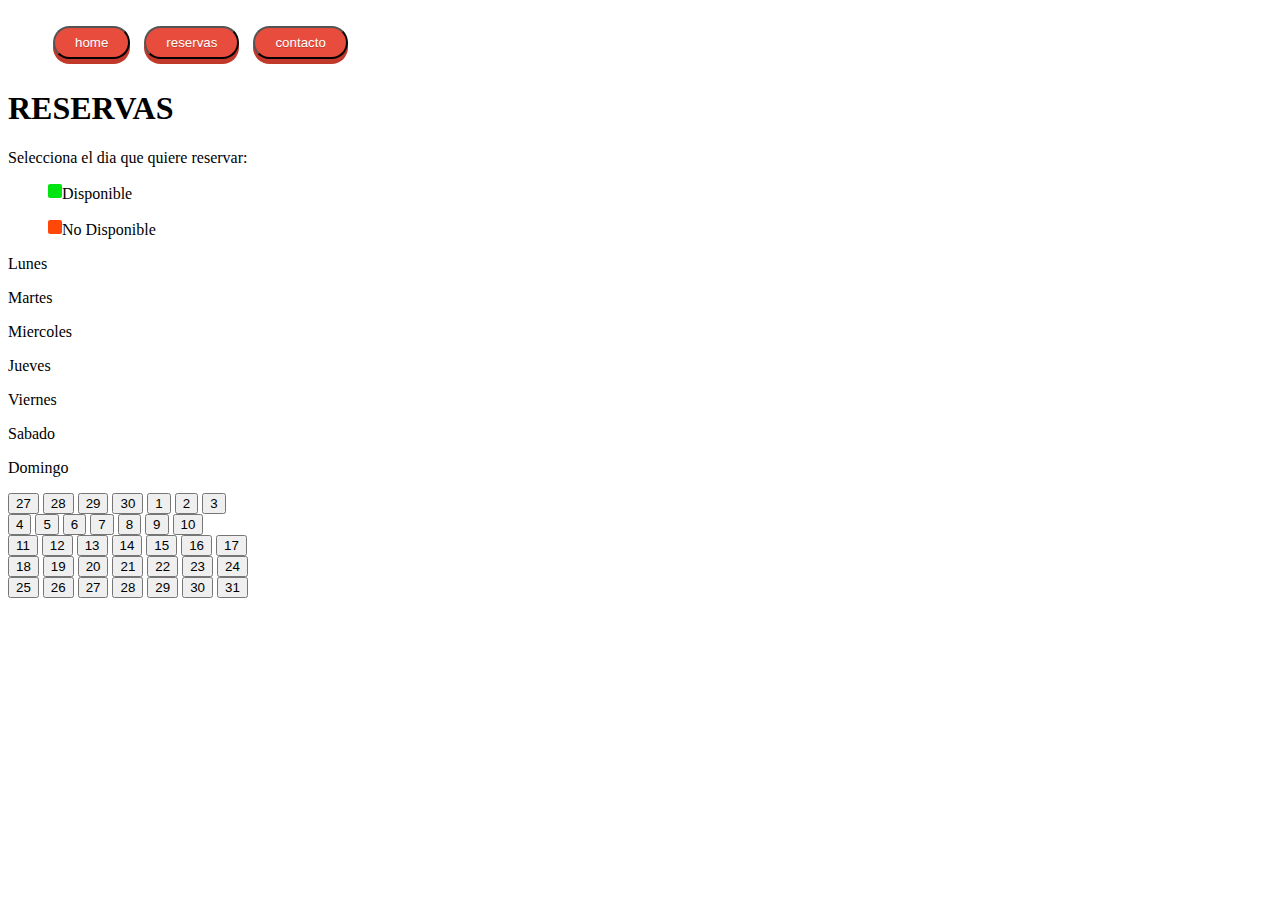
==== reservas.html @ 602a8d1c "Add files via upload" ====
<!DOCTYPE html>
<html lang="en">

<head>
    <meta charset="UTF-8">
    <meta name="viewport" content="width=device-width, initial-scale=1.0">
    <link rel="stylesheet" href="style.css">
    <title>Document</title>
</head>

<body>
    <section>
        <article class="article article1">
            <nav>
                <ul>
                    <button onclick="redirigirHome()" class="boton botones">home</button>
                    <button onclick="redirigirAReservas()" class="boton botones">reservas</button>
                    <button class="boton botones">contacto</button>
                </ul>
            </nav>
        </article>
        <article class="article2">
            <h1>RESERVAS</h1>
            <p> Selecciona el dia que quiere reservar: </p>
            <nav>
                <ul><img src="images/square-solid.svg" alt="disponible">Disponible</ul>
                <ul><img src="images/noDispo.svg" alt="no disponible">No Disponible</ul>
            </nav>
            <div class="calendar">
                <div class="days">
                    <p>Lunes</p>
                    <p>Martes</p>
                    <p>Miercoles</p>
                    <p>Jueves</p>
                    <p>Viernes</p>
                    <p>Sabado </p>
                    <p>Domingo</p>
                </div>
                <div class="week">
                    <div class="row1">
                        <button onclick="seleccionarHora(27)">27</button>
                        <button onclick="seleccionarHora(28)">28</button>
                        <button onclick="seleccionarHora(29)">29</button>
                        <button onclick="seleccionarHora(30)">30</button>
                        <button onclick="seleccionarHora(1)">1</button>
                        <button onclick="seleccionarHora(2)">2</button>
                        <button onclick="seleccionarHora(3)">3</button>
                    </div>
                    <div class="row2">
                        <button onclick="seleccionarHora(4)">4</button>
                        <button onclick="seleccionarHora(5)">5</button>
                        <button onclick="seleccionarHora(6)">6</button>
                        <button onclick="seleccionarHora(7)">7</button>
                        <button onclick="seleccionarHora(8)">8</button>
                        <button onclick="seleccionarHora(9)">9</button>
                        <button onclick="seleccionarHora(10)">10</button>
                    </div>
                    <div class="row3">
                        <button onclick="seleccionarHora(11)">11</button>
                        <button onclick="seleccionarHora(12)">12</button>
                        <button onclick="seleccionarHora(13)">13</button>
                        <button onclick="seleccionarHora(14)">14</button>
                        <button onclick="seleccionarHora(15)">15</button>
                        <button onclick="seleccionarHora(16)">16</button>
                        <button onclick="seleccionarHora(17)">17</button>
                    </div>
                    <div class="row4">
                        <button onclick="seleccionarHora(18)">18</button>
                        <button onclick="seleccionarHora(19)">19</button>
                        <button onclick="seleccionarHora(20)">20</button>
                        <button onclick="seleccionarHora(21)">21</button>
                        <button onclick="seleccionarHora(22)">22</button>
                        <button onclick="seleccionarHora(23)">23</button>
                        <button onclick="seleccionarHora(24)">24</button>
                    </div>
                    <div class="row5">
                        <button onclick="seleccionarHora(25)">25</button>
                        <button onclick="seleccionarHora(26)">26</button>
                        <button onclick="seleccionarHora(27)">27</button>
                        <button onclick="seleccionarHora(28)">28</button>
                        <button onclick="seleccionarHora(29)">29</button>
                        <button onclick="seleccionarHora(30)">30</button>
                        <button onclick="seleccionarHora(31)">31</button>
                    </div>
                </div>


            </div>
        </article>
    </section>
</body>
<script src="Main.js"></script>

</html>
---- style.css ----
@media (max-width: 1024px) and (min-width: 600px) {
    body {
        background-color: black;
    }

    .article {
        display: flex;
        flex-direction: column; /* Cambiar a columna para pantallas más pequeñas */
        align-items: center; /* Centrar elementos horizontalmente */
        color: white;
    }

    .article nav {
        text-align: center;
        padding: 14px 16px;
        text-decoration: none;
        transition: background-color 0.3s ease;
        -webkit-transition: background-color 0.3s ease;
        -moz-transition: background-color 0.3s ease;
        -ms-transition: background-color 0.3s ease;
        -o-transition: background-color 0.3s ease;
    }

    .article2 {
        color: white;
        display: flex;
        flex-direction: column; 
        align-items: center; 
        margin-bottom: 4em ;    }

    .article2 p {
        text-align: center;
    }
    .imagesRestauran{
        margin-top: 5em;
        display: flex;
        justify-content: center;
        flex-direction: row;
    }
    .calendar{
        display: flex;
        flex-direction: column;
    }
    .days{
        display: flex;
        flex-direction: row;
        font-size: 20px;
        align-items: center;
        gap: 10px;
        border: 2px solid white;
        text-align: center;
        
    }
    
    .week{
        border: 2px solid white;
        padding: 10px;
    }
    .row1,.row2,.row3,.row4,.row5{
        display: flex;
        flex-direction: row;
        gap: 10px;
        margin-bottom: 10px;
    }
    .calendar button{
        width: 7vh;
        height: 7vh;
    }
}

.boton {
    text-shadow: 0px 1px rgba(0, 0, 0, 0.2);
    text-align: center;
    text-decoration: none;
    font-family: 'Helvetica Neue', Helvetica, sans-serif;
    display: inline-block;
    color: #FFF;
    background: #7F8C8D;
    padding: 7px 20px;
    white-space: nowrap;
    -webkit-border-radius: 5px;
    -moz-border-radius: 5px;
    border-radius: 100px;
    margin: 10px 5px;
    -webkit-transition: all 0.2s ease-in-out;
    -ms-transition: all 0.2s ease-in-out;
    -moz-transition: all 0.2s ease-in-out;
    -o-transition: all 0.2s ease-in-out;
    transition: all 0.2s ease-in-out;
}

.botones {
    background: #E74C3C;
    box-shadow: 0px 5px 0px 0px #C0392B;
}

.botones:hover {
    background: #ff5242;
}

.botones:active {
    box-shadow: 0px 2px 0px 0px #C0392B;
}

#app-calendar{
    display: grid;
    grid-template-columns: repeat(7,1fr);
    grid-template-rows: repeat(5,1fr);
    background-color: green;
    height: 100%;
}
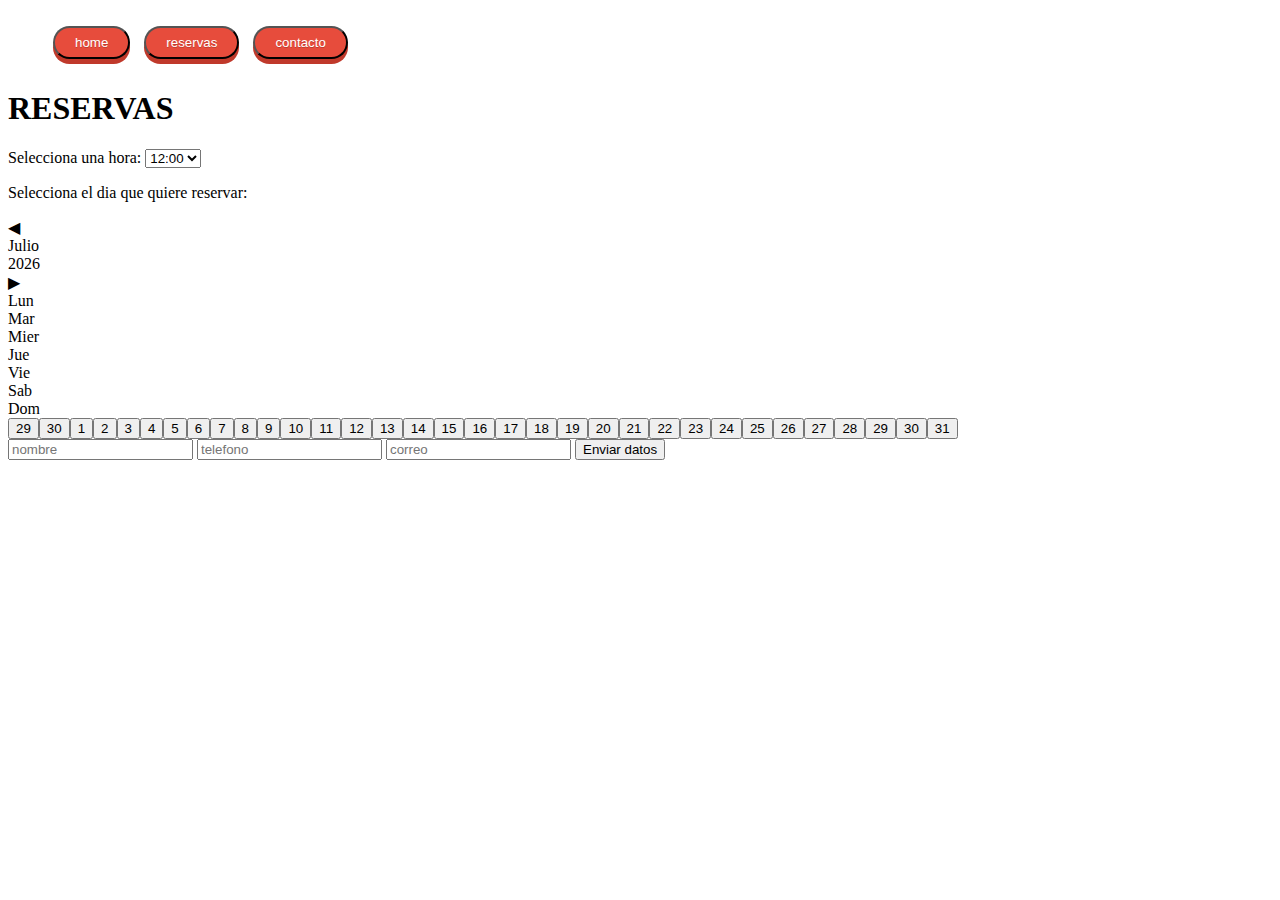
==== commit 15df7f12: "update" ====
--- a/reservas.html
+++ b/reservas.html
@@ -21,74 +21,67 @@
         </article>
         <article class="article2">
             <h1>RESERVAS</h1>
-            <p> Selecciona el dia que quiere reservar: </p>
-            <nav>
-                <ul><img src="images/square-solid.svg" alt="disponible">Disponible</ul>
-                <ul><img src="images/noDispo.svg" alt="no disponible">No Disponible</ul>
-            </nav>
+            <form id="reservas-form">
+            <div class="selector">
+                <label id="lab" for="horas">Selecciona una hora:</label>
+                <select id="horas" name="horas">
+                    <option value="12:00">12:00</option>
+                    <option value="12:30">12:30</option>
+                    <option value="13:00">13:00</option>
+                    <option value="13:30">13:30</option>
+                    <option value="14:00">14:00</option>
+                    <option value="14:30">14:30</option>
+                    <option value="15:00">15:00</option>
+                    <option value="15:30">15:30</option>
+                    <option value="16:00">16:00</option>
+                    <option value="16:30">16:30</option>
+                    <option value="17:00">17:00</option>
+                    <option value="17:30">17:30</option>
+                    <option value="18:00">18:00</option>
+                    <option value="18:30">18:30</option>
+                    <option value="19:00">19:00</option>
+                    <option value="19:30">19:30</option>
+                    <option value="20:00">20:00</option>
+                    <option value="20:30">20:30</option>
+                    <option value="21:00">21:00</option>
+                    <option value="21:30">21:30</option>
+                    <option value="22:00">22:00</option>
+                    <option value="22:30">22:30</option>
+                    <option value="23:00">23:00</option>
+                </select>
+            </div>
+            <p class="select-dia"> Selecciona el dia que quiere reservar: </p>
             <div class="calendar">
-                <div class="days">
-                    <p>Lunes</p>
-                    <p>Martes</p>
-                    <p>Miercoles</p>
-                    <p>Jueves</p>
-                    <p>Viernes</p>
-                    <p>Sabado </p>
-                    <p>Domingo</p>
+                <div class="calendar-info">
+                    <div class="calendar-prev" id="prev-month">&#9664;</div>
+                    <div class="calendar-month" id="month"></div>
+                    <div class="calendar-year" id="year"></div>
+                    <div class="calendar-next" id="next-month">&#9654;</div>
                 </div>
-                <div class="week">
-                    <div class="row1">
-                        <button onclick="seleccionarHora(27)">27</button>
-                        <button onclick="seleccionarHora(28)">28</button>
-                        <button onclick="seleccionarHora(29)">29</button>
-                        <button onclick="seleccionarHora(30)">30</button>
-                        <button onclick="seleccionarHora(1)">1</button>
-                        <button onclick="seleccionarHora(2)">2</button>
-                        <button onclick="seleccionarHora(3)">3</button>
-                    </div>
-                    <div class="row2">
-                        <button onclick="seleccionarHora(4)">4</button>
-                        <button onclick="seleccionarHora(5)">5</button>
-                        <button onclick="seleccionarHora(6)">6</button>
-                        <button onclick="seleccionarHora(7)">7</button>
-                        <button onclick="seleccionarHora(8)">8</button>
-                        <button onclick="seleccionarHora(9)">9</button>
-                        <button onclick="seleccionarHora(10)">10</button>
-                    </div>
-                    <div class="row3">
-                        <button onclick="seleccionarHora(11)">11</button>
-                        <button onclick="seleccionarHora(12)">12</button>
-                        <button onclick="seleccionarHora(13)">13</button>
-                        <button onclick="seleccionarHora(14)">14</button>
-                        <button onclick="seleccionarHora(15)">15</button>
-                        <button onclick="seleccionarHora(16)">16</button>
-                        <button onclick="seleccionarHora(17)">17</button>
-                    </div>
-                    <div class="row4">
-                        <button onclick="seleccionarHora(18)">18</button>
-                        <button onclick="seleccionarHora(19)">19</button>
-                        <button onclick="seleccionarHora(20)">20</button>
-                        <button onclick="seleccionarHora(21)">21</button>
-                        <button onclick="seleccionarHora(22)">22</button>
-                        <button onclick="seleccionarHora(23)">23</button>
-                        <button onclick="seleccionarHora(24)">24</button>
-                    </div>
-                    <div class="row5">
-                        <button onclick="seleccionarHora(25)">25</button>
-                        <button onclick="seleccionarHora(26)">26</button>
-                        <button onclick="seleccionarHora(27)">27</button>
-                        <button onclick="seleccionarHora(28)">28</button>
-                        <button onclick="seleccionarHora(29)">29</button>
-                        <button onclick="seleccionarHora(30)">30</button>
-                        <button onclick="seleccionarHora(31)">31</button>
-                    </div>
+                <div class="calendar-week">
+                    <div class="calendar-day calendar-item">Lun</div>
+                    <div class="calendar-day calendar-item">Mar</div>
+                    <div class="calendar-day calendar-item">Mier</div>
+                    <div class="calendar-day calendar-item">Jue</div>
+                    <div class="calendar-day calendar-item">Vie</div>
+                    <div class="calendar-day calendar-item">Sab</div>
+                    <div class="calendar-day calendar-item">Dom</div>
                 </div>
+                <div class="calendar-dates" id="dates">
 
-
+                </div>
             </div>
+            <div class="datos-cliente">
+                <input type="text" id="nombre" placeholder="nombre" required>
+                <input type="number" id="telefono" placeholder="telefono" required>
+                <input type="email" id="correo" placeholder="correo" required>
+                <button onclick="enviarDatos()">Enviar datos</button>
+            </div>
+        </form>
         </article>
     </section>
 </body>
 <script src="Main.js"></script>
+<script src="Calendar.js"></script>
 
 </html>--- a/style.css
+++ b/style.css
@@ -1,4 +1,3 @@
-
 @media (max-width: 1024px) and (min-width: 600px) {
     body {
         background-color: black;
@@ -6,8 +5,10 @@
 
     .article {
         display: flex;
-        flex-direction: column; /* Cambiar a columna para pantallas más pequeñas */
-        align-items: center; /* Centrar elementos horizontalmente */
+        flex-direction: column;
+        /* Cambiar a columna para pantallas más pequeñas */
+        align-items: center;
+        /* Centrar elementos horizontalmente */
         color: white;
     }
 
@@ -25,49 +26,116 @@
     .article2 {
         color: white;
         display: flex;
-        flex-direction: column; 
-        align-items: center; 
-        margin-bottom: 4em ;    }
+        flex-direction: column;
+        align-items: center;
+        margin-bottom: 4em;
+    }
 
-    .article2 p {
+    .article2 h1 {
+        font-size: 50px;
         text-align: center;
     }
-    .imagesRestauran{
+
+    .imagesRestauran {
         margin-top: 5em;
         display: flex;
         justify-content: center;
         flex-direction: row;
     }
-    .calendar{
+    .reservas-form{
+        display: flex;
+        justify-content: center;
+        flex-direction: row;
+    }
+    .selector{
+        display: flex;
+        gap: 10px;
+        font-size: 42px;
+        
+    }
+    .select-dia{
+        display: flex;
+        font-size: 30px;
+    }
+
+    .calendar {
+        width: 80%;
+        max-width: 600px;
+        margin: 1em auto;
+        padding: .5em 0;
+
+        .calendar-info {
+            display: flex;
+            justify-content: center;
+            align-items: center;
+            padding: 0 2em;
+            font-size: 1.5em;
+            text-transform: uppercase;
+        }
+
+        .calendar-prev,
+        .calendar-next {
+            color: crimson;
+            cursor: pointer;
+            font-size: 1.3em;
+        }
+
+        .calendar-prev {
+            margin-right: auto;
+        }
+
+        .calendar-next {
+            margin-left: auto;
+        }
+
+        .calendar-week{
+            display: grid;
+            grid-template-columns: repeat(7, 1fr);
+            grid-gap: 5em;
+            margin-top: 20px;
+            justify-content: center;
+        }
+
+        .calendar-dates {
+            display: grid;
+            grid-template-columns: repeat(7, 1fr);
+            grid-gap: 10px;
+            justify-content: center;
+        }
+
+        .calendar-month,
+        .calendar-year {
+            padding: .5em 1em;
+        }
+
+        .calendar-item {
+            align-items: center;
+            line-height: 2;
+            height: 4.5em;
+        }
+
+        .today {
+            background: lightcoral;
+            color: white;
+            height: 4.5em;
+            margin-right: auto;
+            
+}
+
+
+        .last-days {
+            opacity: .3;
+        }
+    }
+    .datos-cliente{
         display: flex;
         flex-direction: column;
-    }
-    .days{
-        display: flex;
-        flex-direction: row;
-        font-size: 20px;
-        align-items: center;
+        justify-content: center;
         gap: 10px;
-        border: 2px solid white;
-        text-align: center;
-        
     }
     
-    .week{
-        border: 2px solid white;
-        padding: 10px;
-    }
-    .row1,.row2,.row3,.row4,.row5{
-        display: flex;
-        flex-direction: row;
-        gap: 10px;
-        margin-bottom: 10px;
-    }
-    .calendar button{
-        width: 7vh;
-        height: 7vh;
-    }
 }
+
 
 .boton {
     text-shadow: 0px 1px rgba(0, 0, 0, 0.2);
@@ -101,12 +169,4 @@
 
 .botones:active {
     box-shadow: 0px 2px 0px 0px #C0392B;
-}
-
-#app-calendar{
-    display: grid;
-    grid-template-columns: repeat(7,1fr);
-    grid-template-rows: repeat(5,1fr);
-    background-color: green;
-    height: 100%;
 }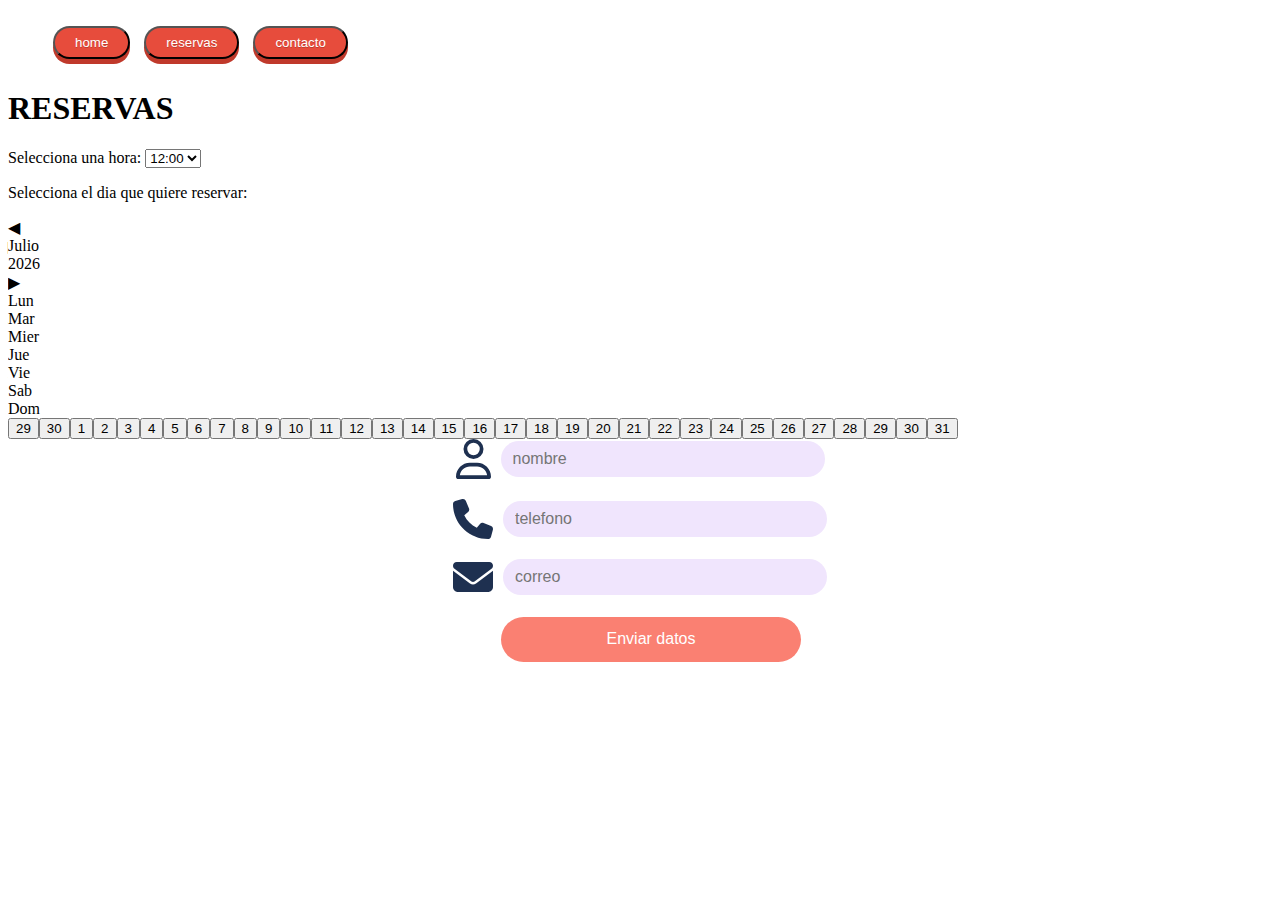
==== commit 5a562413: "update" ====
--- a/reservas.html
+++ b/reservas.html
@@ -68,14 +68,32 @@
                     <div class="calendar-day calendar-item">Dom</div>
                 </div>
                 <div class="calendar-dates" id="dates">
-
                 </div>
             </div>
             <div class="datos-cliente">
-                <input type="text" id="nombre" placeholder="nombre" required>
-                <input type="number" id="telefono" placeholder="telefono" required>
-                <input type="email" id="correo" placeholder="correo" required>
-                <button onclick="enviarDatos()">Enviar datos</button>
+                <div class="user">
+                    <span>
+                        <img src="images/form/user-regular.svg" alt="user-logo">
+                        <input class="cliente" type="text" id="nombre" placeholder="nombre" required>
+                    </span>
+                </div>
+            <div>
+                <div>
+                    <span class="phone">
+                        <img src="images/form/phone-solid.svg" alt="tel-logo">
+                        <input class="cliente" type="number" id="telefono" placeholder="telefono" required>
+                    </span>
+                </div> 
+                <div class="email">
+                    <span>
+                        <img src="images/form/envelope-solid.svg" alt="email-logo">
+                        <input class="cliente" type="email" id="correo" placeholder="correo" required>
+                    </span>
+                </div>
+                <div class="env">
+                    <button type="button" id="enviarBtn" class="enviar">Enviar datos</button>
+
+                </div>
             </div>
         </form>
         </article>
--- a/style.css
+++ b/style.css
@@ -6,9 +6,7 @@
     .article {
         display: flex;
         flex-direction: column;
-        /* Cambiar a columna para pantallas más pequeñas */
         align-items: center;
-        /* Centrar elementos horizontalmente */
         color: white;
     }
 
@@ -114,17 +112,15 @@
             height: 4.5em;
         }
 
-        .today {
-            background: lightcoral;
-            color: white;
-            height: 4.5em;
-            margin-right: auto;
+        .selected{
+            border: 2px solid;
+            background-color: greenyellow;
             
-}
-
-
+        } 
         .last-days {
             opacity: .3;
+            pointer-events: none;
+            cursor: not-allowed;
         }
     }
     .datos-cliente{
@@ -147,8 +143,6 @@
     background: #7F8C8D;
     padding: 7px 20px;
     white-space: nowrap;
-    -webkit-border-radius: 5px;
-    -moz-border-radius: 5px;
     border-radius: 100px;
     margin: 10px 5px;
     -webkit-transition: all 0.2s ease-in-out;
@@ -156,6 +150,10 @@
     -moz-transition: all 0.2s ease-in-out;
     -o-transition: all 0.2s ease-in-out;
     transition: all 0.2s ease-in-out;
+    -ms-border-radius: 100px;
+    -o-border-radius: 100px;
+    -webkit-border-radius: 100px;
+    -moz-border-radius: 100px;
 }
 
 .botones {
@@ -169,4 +167,75 @@
 
 .botones:active {
     box-shadow: 0px 2px 0px 0px #C0392B;
-}+}
+.cliente{
+    display: block;
+    width: 300px;
+    padding: 0.375rem 0.75rem;
+    align-self: center;
+    font-size: 1rem;
+    font-weight: 400;
+    line-height: 1.5;
+    color: #495057;
+    background-color: #F0E5FD;
+    border-radius: 28px 28px 28px 28px;
+    -moz-border-radius: 28px 28px 28px 28px;
+    -webkit-border-radius: 28px 28px 28px 28px;
+    border: 0px solid #000000;
+    -ms-border-radius: 28px 28px 28px 28px;
+    -o-border-radius: 28px 28px 28px 28px;
+}
+.datos-cliente {
+    display: flex;
+    flex-direction: column;
+    justify-content: center;
+    align-items: center; /* Centra el contenido horizontalmente */
+    gap: 10px;
+}
+.datos-cliente img{
+    margin-right: 10px;
+    height: 40px;
+}
+.user,
+.phone,
+.email {
+    display: flex;
+    align-items: center;
+    margin-bottom: 10px;
+}
+.user span,
+.phone span,
+.email span {
+    display: flex;
+    align-items: center;
+}
+.enviar{
+  font-weight: 400;
+  color: #ffffff;
+  height: 45px;
+  width: 300px;
+  margin-left: 3em;
+  margin-top: 10px;
+  text-align: center;
+  vertical-align: middle;
+  -webkit-user-select: none;
+  -moz-user-select: none;
+  -ms-user-select: none;
+  user-select: none;
+  border: 1px solid transparent;
+  padding: 0.375rem 0.75rem;
+  font-size: 1rem;
+  line-height: 1.5;
+  border-radius: 28px 28px 28px 28px;
+  -moz-border-radius: 28px 28px 28px 28px;
+  -webkit-border-radius: 28px 28px 28px 28px;
+  border: 0px solid #000000;
+  cursor: pointer;
+  background-color: salmon;
+  -ms-border-radius: 28px 28px 28px 28px;
+  -o-border-radius: 28px 28px 28px 28px;
+}
+
+.phone {
+    margin-bottom: 18px;
+}
